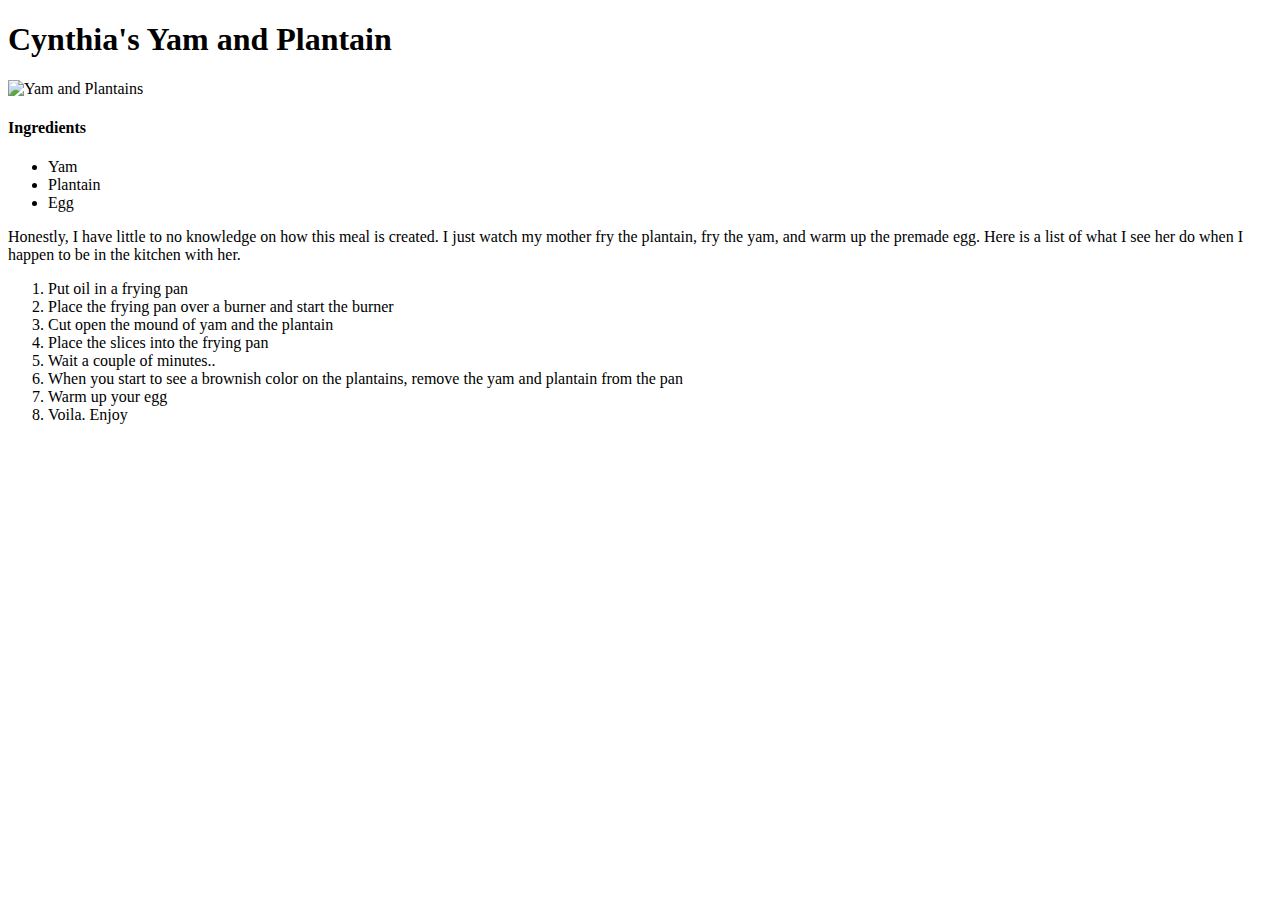
==== food/PlantainAndYam.html @ 23a403ed "Finished product, after mixup with previous commits" ====
<!DOCTYPE html>
<html lang="en">
<head>
    <meta charset="UTF-8">
    <meta http-equiv="X-UA-Compatible" content="IE=edge">
    <meta name="viewport" content="width=device-width, initial-scale=1.0">
    <title>MommasFavorite</title>
</head>
<body>
    <h1>Cynthia's Yam and Plantain</h1>
    <img src="../../../../Downloads/YamAndPlantain.jpg" alt="Yam and Plantains">
    <h4>Ingredients</h4>
    <ul>
        <li>Yam</li>
        <li>Plantain</li>
        <li>Egg</li>
    </ul>
    <p>Honestly, I have little to no knowledge on how this meal is created. I just watch my mother fry the plantain, fry the yam, and warm up the premade egg. Here is a list of what I see her do when I happen to be in the kitchen with her.</p>
<ol>
    <li>Put oil in a frying pan</li>
    <li>Place the frying pan over a burner and start the burner</li>
    <li>Cut open the mound of yam and the plantain</li>
    <li>Place the slices into the frying pan</li>
    <li>Wait a couple of minutes..</li>
    <li>When you start to see a brownish color on the plantains, remove the yam and plantain from the pan</li>
    <li>Warm up your egg</li>
    <li>Voila. Enjoy</li>

</ol>
</body>
</html>
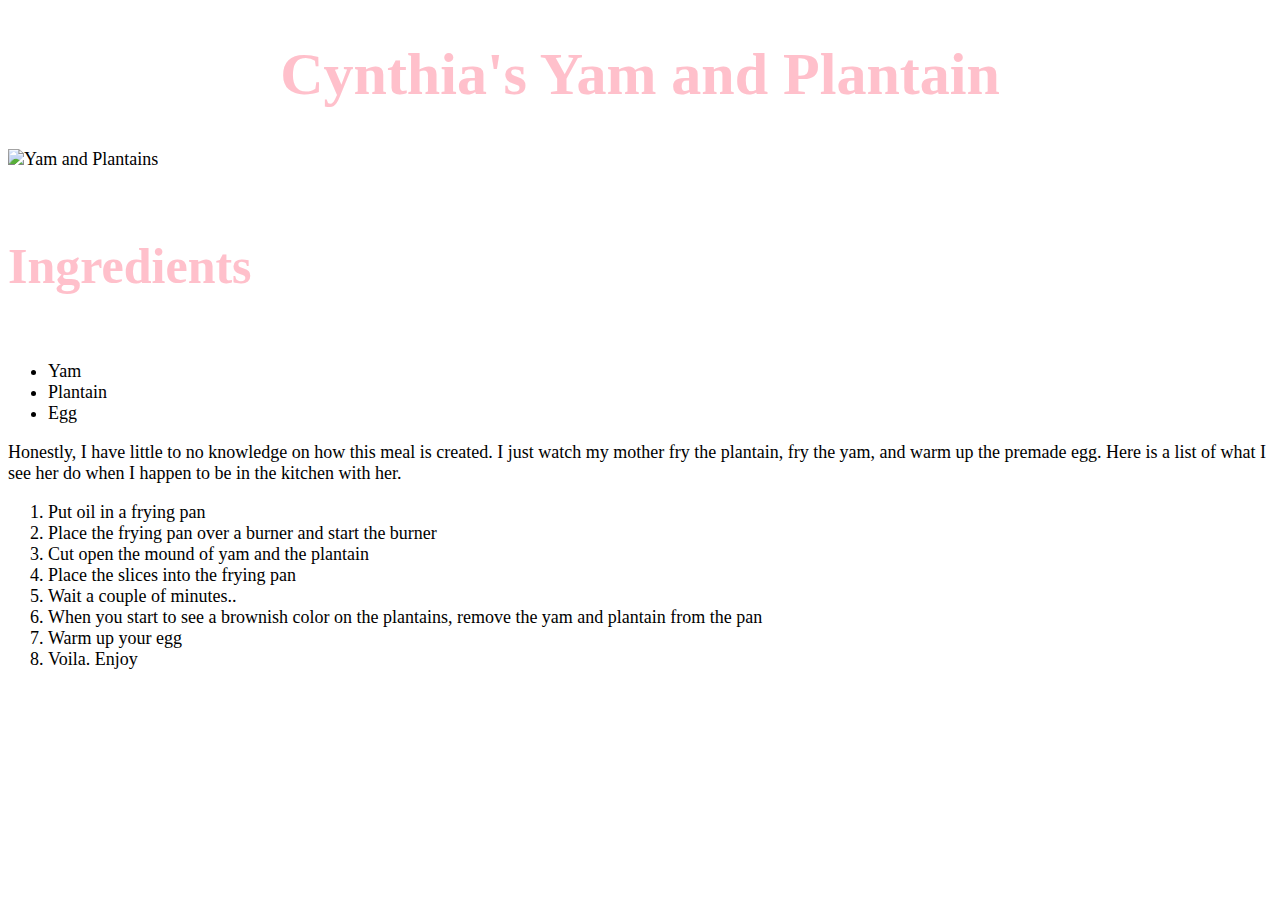
==== commit 4e518dda: "Added a few CSS elements" ====
--- a/food/PlantainAndYam.html
+++ b/food/PlantainAndYam.html
@@ -5,6 +5,7 @@
     <meta http-equiv="X-UA-Compatible" content="IE=edge">
     <meta name="viewport" content="width=device-width, initial-scale=1.0">
     <title>MommasFavorite</title>
+    <link rel="stylesheet" href="styles.css">
 </head>
 <body>
     <h1>Cynthia's Yam and Plantain</h1>
--- a/food/styles.css
+++ b/food/styles.css
@@ -0,0 +1,22 @@
+* {
+    font-family:'Times New Roman', Times, serif;
+    font-size:18px;
+}
+
+h1 {
+    text-align:center;
+    color:pink;
+    font-size:60px;
+
+}
+
+h4 {
+    color:pink;
+    font-size:50px;
+}
+
+img {
+    width: 300px;
+    height:auto;
+    align-self: center;
+}